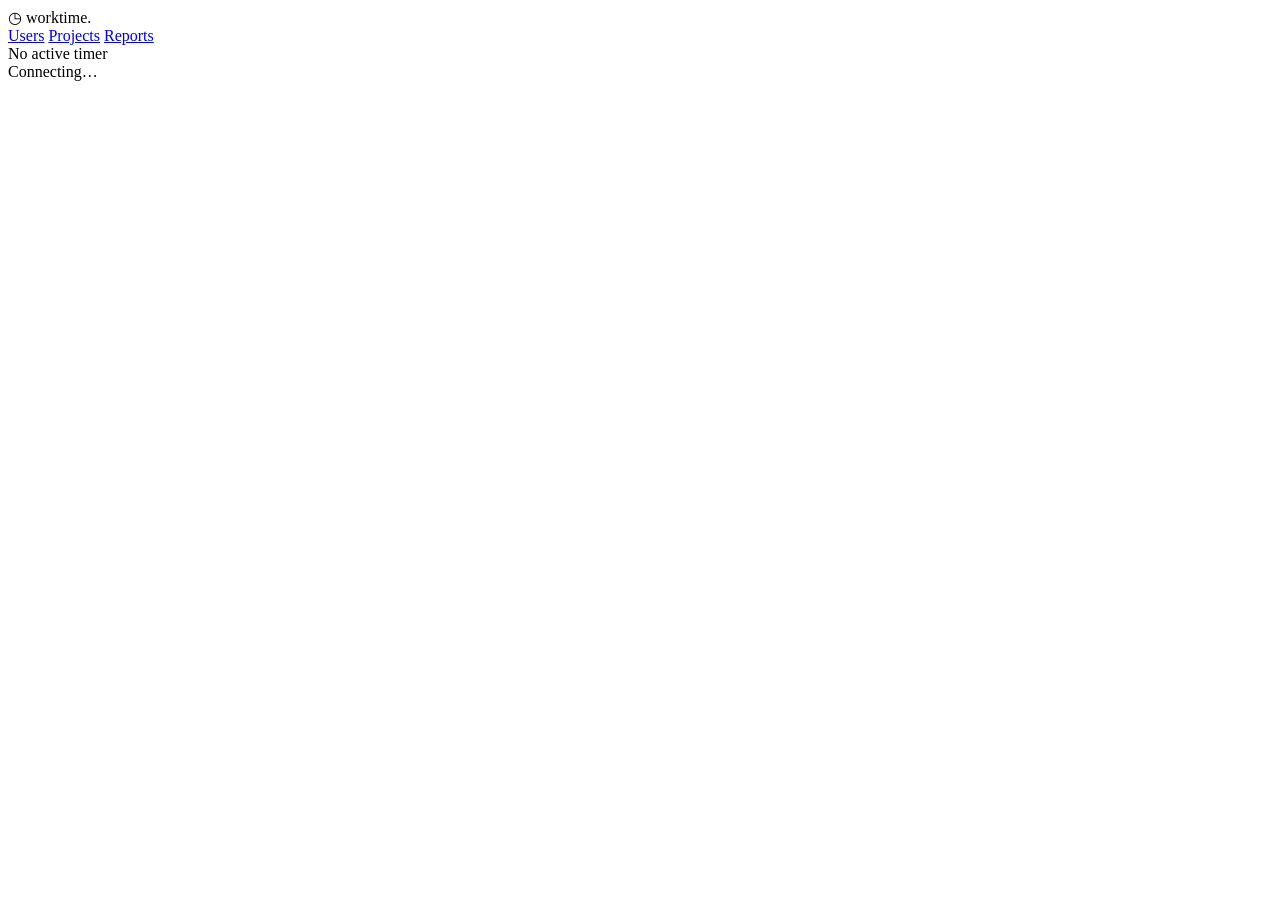
==== src/main/resources/static/index.html @ cd693165 "Initial commit - Worktime Tracker Spring Boot PWA" ====
<!DOCTYPE html>
<html lang="en">
<head>
  <meta charset="UTF-8">
  <meta name="viewport" content="width=device-width, initial-scale=1">
  <meta name="theme-color" content="#11223c">
  <meta name="apple-mobile-web-app-capable" content="yes">
  <link rel="manifest" href="/manifest.webmanifest">
  <link rel="apple-touch-icon" href="/icons/icon-192.png">
  <link rel="icon" href="/icons/icon-192.png">
  <title>Worktime Tracker</title>
  <link rel="stylesheet" href="/static/styles.css">
  <script src="/static/app.js" defer></script>
</head>
<body>
  <div class="layout">
    <aside class="sidebar">
      <div class="brand"><span class="brand-icon" aria-hidden="true">◷</span> worktime<span class="brand-dot">.</span></div>
      <nav aria-label="Workspace">
        <a class="side-link" href="#users">Users</a>
        <a class="side-link" href="#projects">Projects</a>
        <a class="side-link" href="#reports">Reports</a>
      </nav>
    </aside>
    <main class="main">
      <header class="topbar workspace-toolbar">
        <div id="running-timer" class="running-timer" hidden>
          <strong id="timer-label"></strong>
          <span id="timer-clock" class="timer-readout"></span>
          <button id="stop-timer" class="button stop" type="button">■ Stop</button>
        </div>
        <span id="timer-idle">No active timer</span>
        <div class="topbar-actions">
          <span id="connection" class="connection" role="status">Connecting…</span>
          <button id="install-app" class="button install-app" type="button" hidden>Install app</button>
        </div>
      </header>
      <div class="content">
        <p id="notice" class="notice" role="status" hidden></p>
        <div id="page"></div>
      </div>
    </main>
  </div>
  <dialog id="create-dialog">
    <form id="create-form">
      <h2 id="dialog-title"></h2>
      <label id="dialog-label" for="dialog-input"></label>
      <input id="dialog-input" required autofocus>
      <div id="estimate-field" hidden>
        <label for="dialog-estimate">Estimated time (minutes)</label>
        <input id="dialog-estimate" type="number" min="0" max="525600" step="1" value="0">
      </div>
      <p id="dialog-error" role="alert" hidden></p>
      <div class="dialog-actions">
        <button id="cancel-dialog" type="button" class="button outline">Cancel</button>
        <button type="submit" class="button primary">Create</button>
      </div>
    </form>
  </dialog>
</body>
</html>
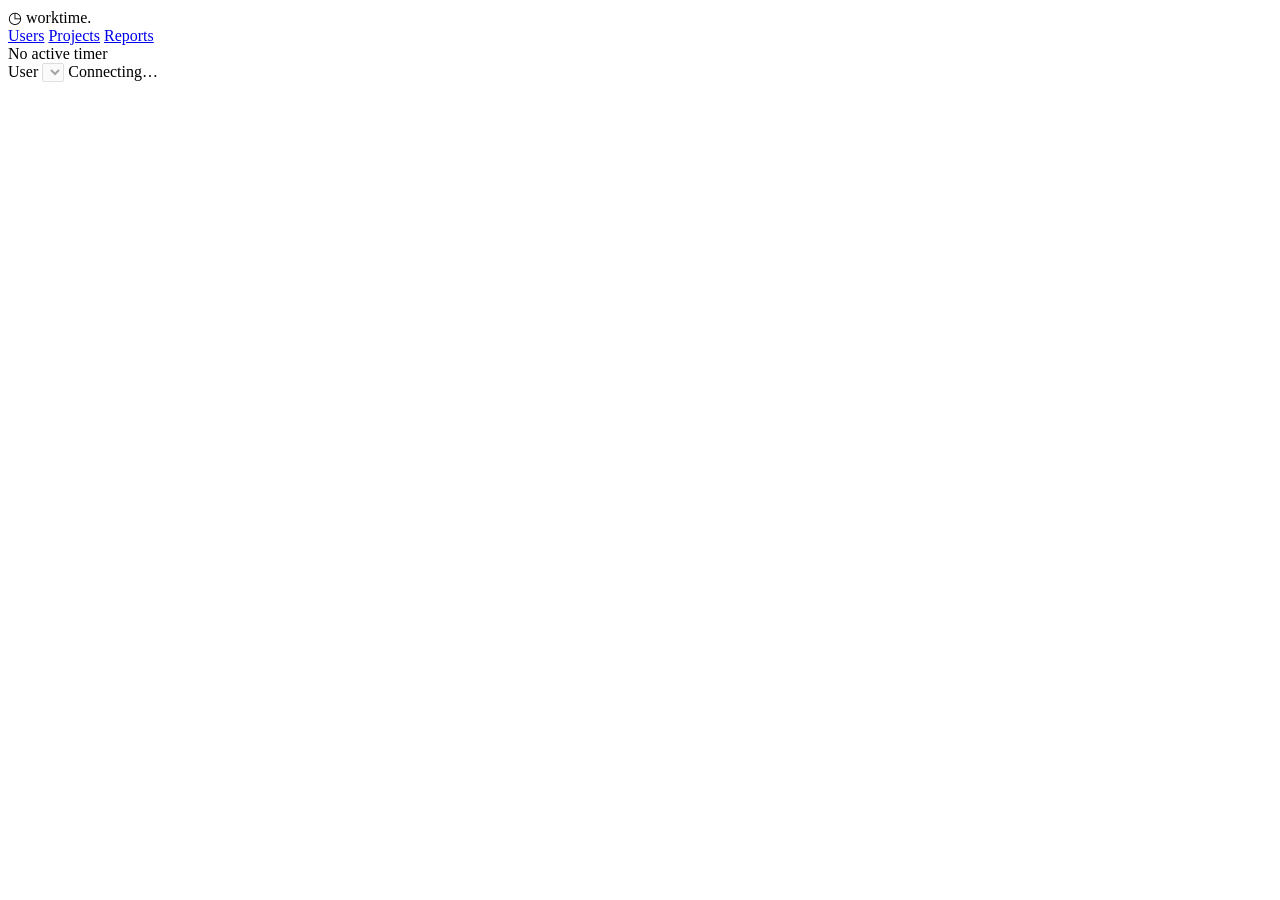
==== commit ffc5994d: "Additional changes" ====
--- a/src/main/resources/static/index.html
+++ b/src/main/resources/static/index.html
@@ -31,6 +31,8 @@
         </div>
         <span id="timer-idle">No active timer</span>
         <div class="topbar-actions">
+          <label for="tracking-user">User</label>
+          <select id="tracking-user" disabled></select>
           <span id="connection" class="connection" role="status">Connecting…</span>
           <button id="install-app" class="button install-app" type="button" hidden>Install app</button>
         </div>
